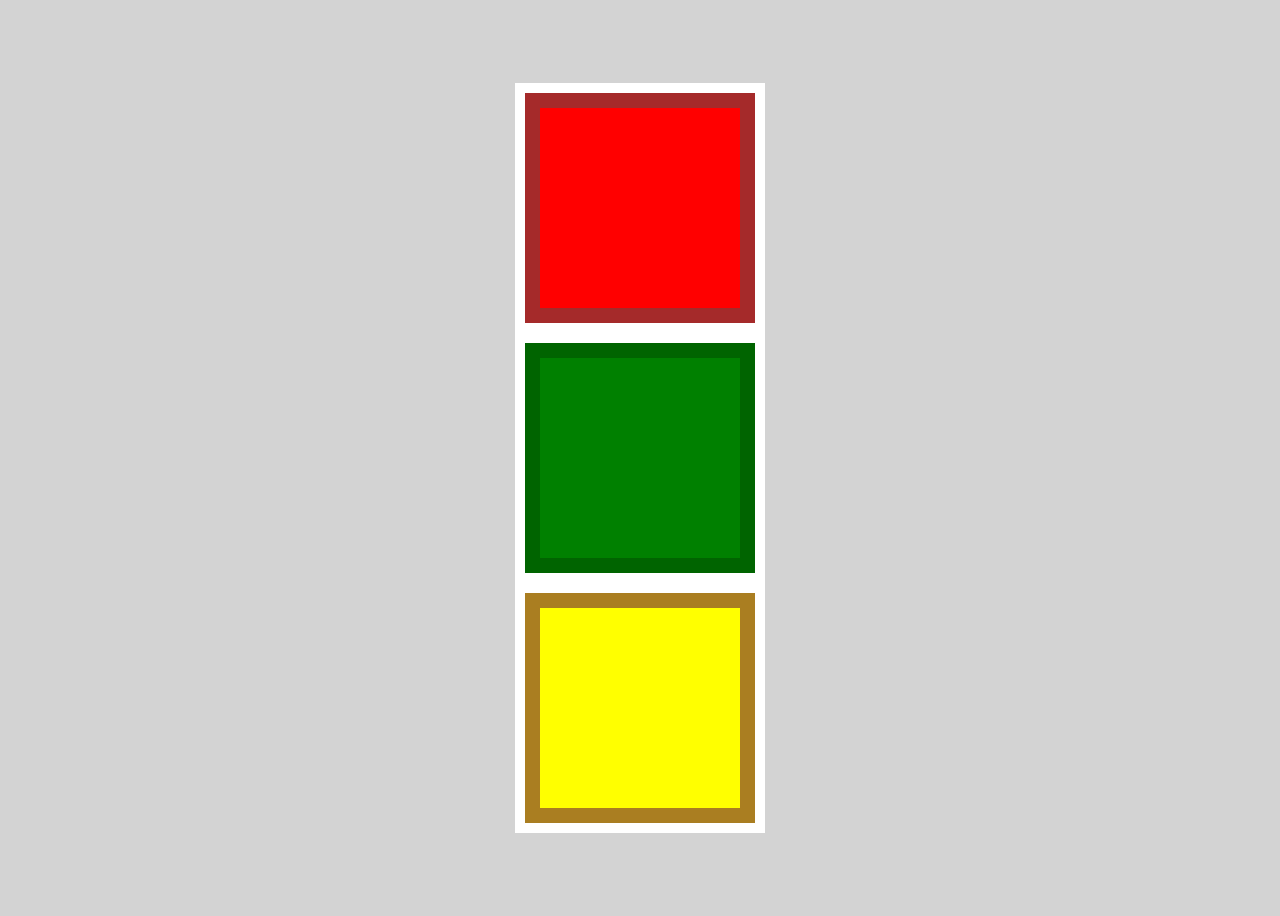
==== index.html @ ad3bf3c9 "first part done" ====
<!DOCTYPE html>
<html lang="en">
  <head>
    <meta charset="UTF-8" />
    <meta name="viewport" content="width=device-width, initial-scale=1.0" />
    <link rel="stylesheet" href="style.css" />
    <title>Document</title>
  </head>
  <body>
    <div class="main-container">
        <div class="light">
      <div class="container-red container"></div>
      <div class="container-green container"></div>
      <div class="container-yellow container"></div>
    </div>
    </div>
  </body>
</html>
---- style.css ----
* {
    background-color: lightgrey;
}
.main-container {
  display: flex;
  justify-content: center;
  align-items: center;
  height: 100vh;
}

.light {
  display: flex;
  align-items: center;
  flex-direction: column;
  background-color: white;
  width: 250px;
}

.container {
  height: 200px;
  width: 200px;
  margin: 10px;
  border-style: solid;
  border-width: 15px;
}

.container-red {
  background-color: red;
  border-color: brown;
}
.container-yellow {
  background-color: yellow;
  border-color: rgb(170, 126, 33);
}
.container-green {
  background-color: green;
  border-color: darkgreen;
}
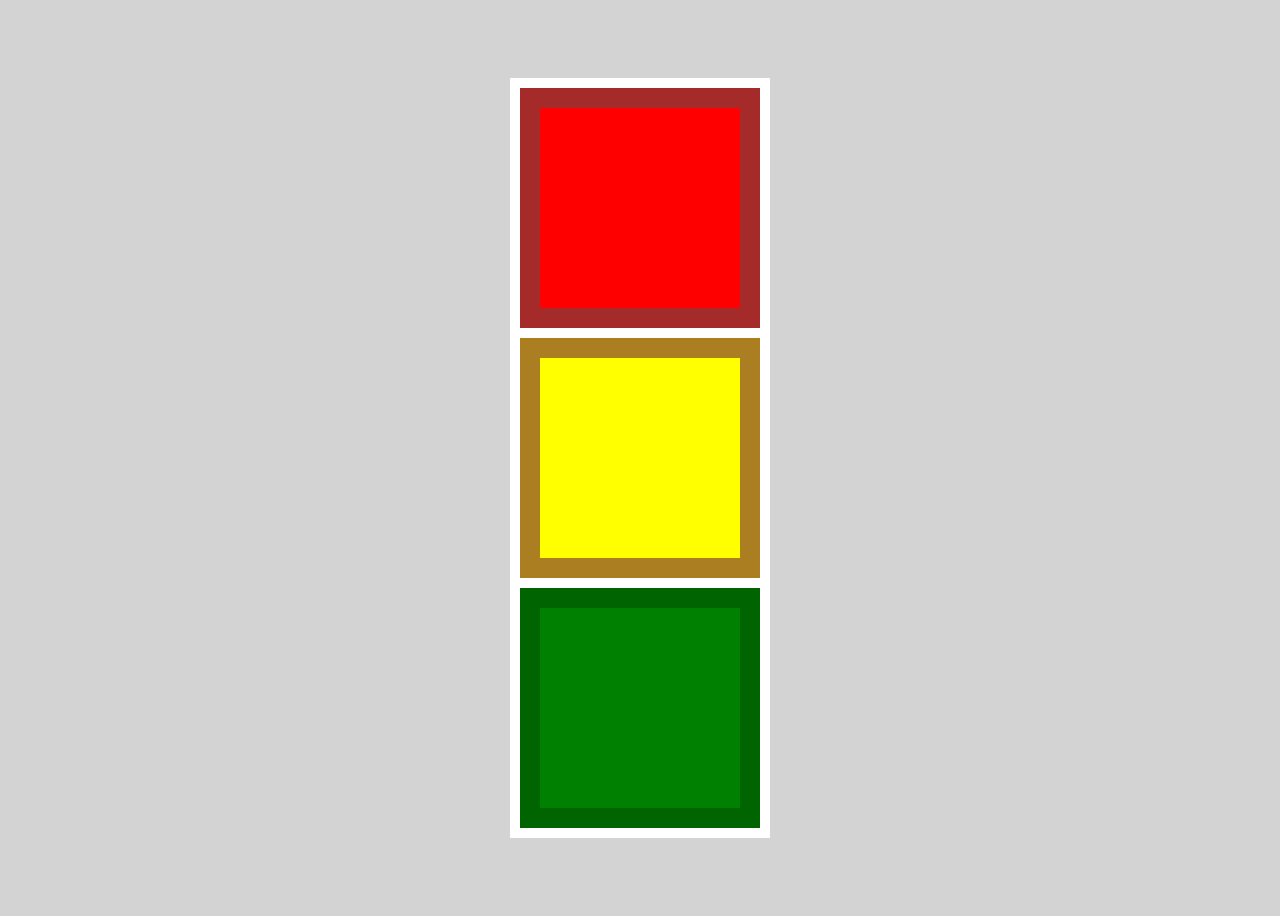
==== commit 29096004: "removed unnecessary css" ====
--- a/index.html
+++ b/index.html
@@ -8,11 +8,11 @@
   </head>
   <body>
     <div class="main-container">
-        <div class="light">
-      <div class="container-red container"></div>
-      <div class="container-green container"></div>
-      <div class="container-yellow container"></div>
-    </div>
+      <div class="light">
+        <div class="container-red container"></div>
+        <div class="container-yellow container"></div>
+        <div class="container-green container"></div>
+      </div>
     </div>
   </body>
 </html>
--- a/style.css
+++ b/style.css
@@ -1,6 +1,5 @@
-
 * {
-    background-color: lightgrey;
+  background-color: lightgrey;
 }
 .main-container {
   display: flex;
@@ -8,32 +7,48 @@
   align-items: center;
   height: 100vh;
 }
-
 .light {
   display: flex;
-  align-items: center;
   flex-direction: column;
   background-color: white;
-  width: 250px;
+  padding: 5px;
 }
-
 .container {
+  display: flex;
   height: 200px;
   width: 200px;
-  margin: 10px;
+  margin: 5px;
   border-style: solid;
-  border-width: 15px;
+  border-width: 20px;
 }
-
 .container-red {
   background-color: red;
   border-color: brown;
+  align-items: flex-end;
 }
 .container-yellow {
   background-color: yellow;
   border-color: rgb(170, 126, 33);
+  flex-direction: column-reverse;
+  align-items: flex-end;
 }
 .container-green {
   background-color: green;
   border-color: darkgreen;
+  flex-direction: column-reverse;
 }
+.inside-red {
+  background-color: coral;
+  width: 100%;
+  height: 50%;
+}
+.inside-yellow {
+  background-color: rgb(250, 225, 34);
+  width: 50%;
+  height: 50%;
+}
+.inside-green {
+  background-color: rgb(84, 196, 110);
+  width: 50%;
+  height: 50%;
+}
